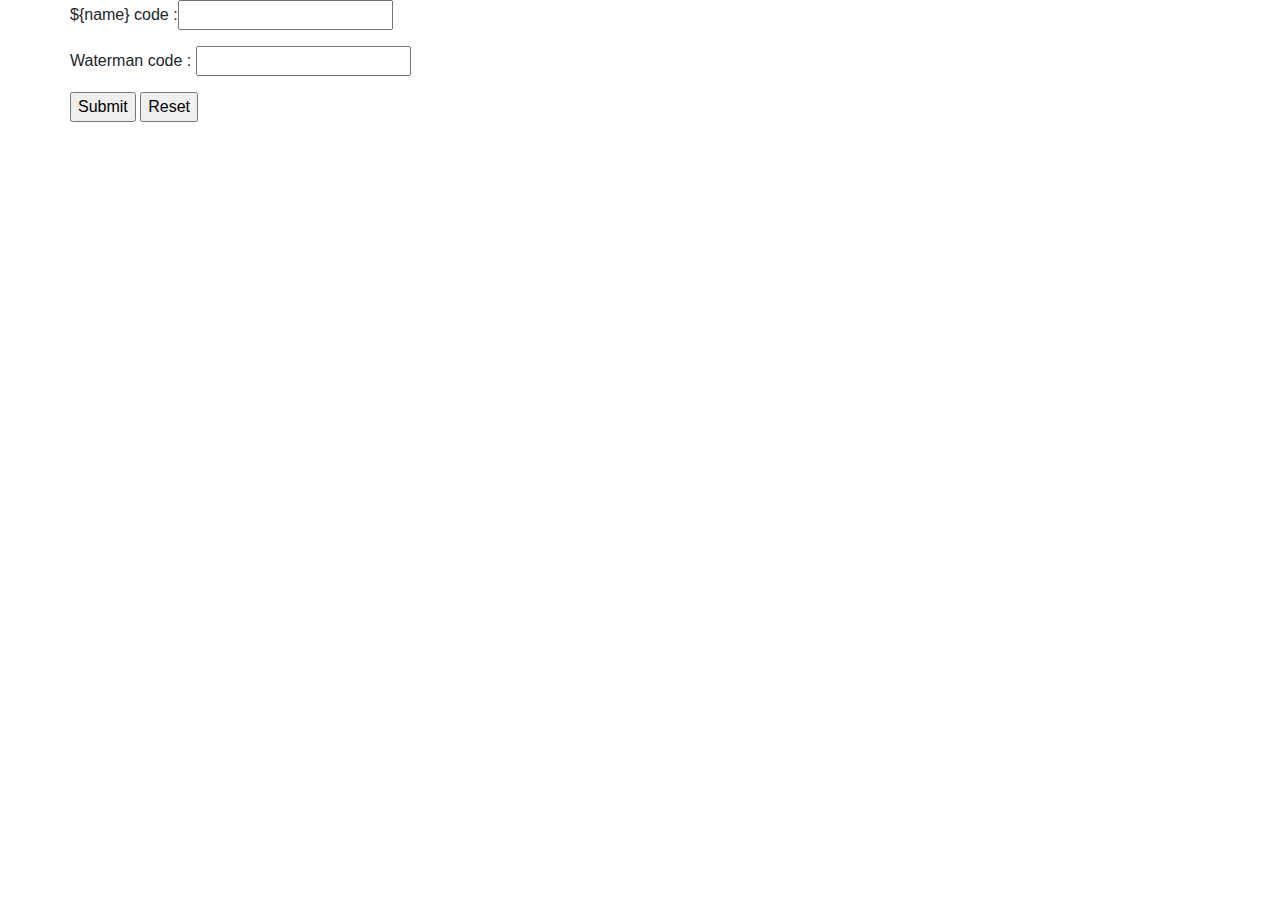
==== src/main/resources/templates/additem.html @ e132c13b "наипеременовывал" ====
<!DOCTYPE html>
<html lang="en" xmlns:th="http://www.thymeleaf.com">
<head>
    <meta charset="UTF-8">
    <title>add Item</title>
    <link rel="stylesheet" type="text/css"
          href="../static/css/bootstrap.min.css" th:href="@{/css/bootstrap.min.css}"/>

</head>
<body class="pa">

<div th:insert="~{header :: main}"></div>
<div class="container">
    <div class="row flex-items-xs-center d-md-flex">
        <form action="#" th:action="@{/additemsp}" th:object="${item}" method="post">

            <p>${name} code     :<input type="text" th:field="*{firstCode}"/></p>
            <p>Waterman code    : <input type="text" th:field="*{secondCode}"/></p>

            <p><input type="submit" value="Submit"/> <input type="reset" value="Reset"/></p>

        </form>
    </div>
</div>
</body>
</html>
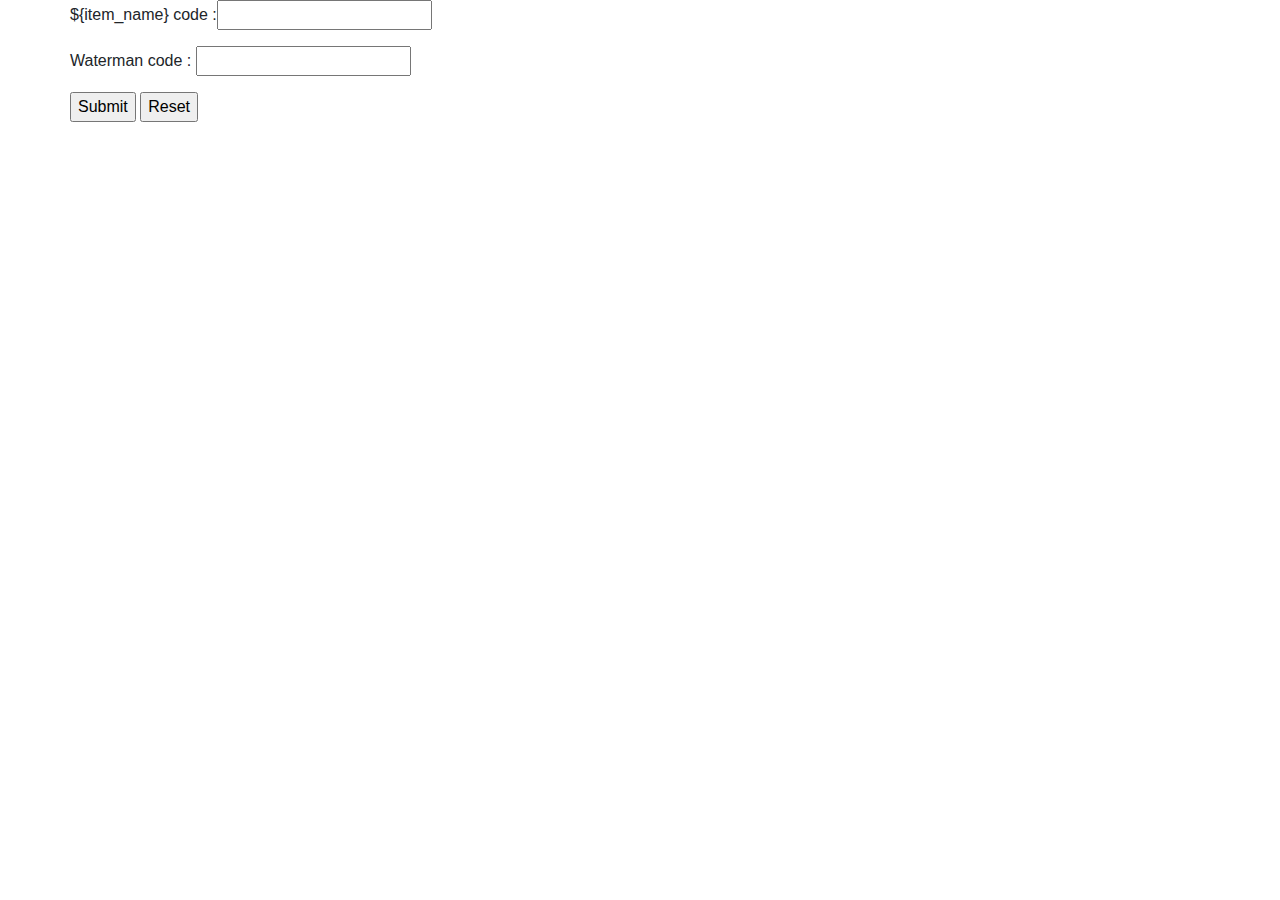
==== commit 82607117: "передлка web" ====
--- a/src/main/resources/templates/additem.html
+++ b/src/main/resources/templates/additem.html
@@ -12,11 +12,9 @@
 <div th:insert="~{header :: main}"></div>
 <div class="container">
     <div class="row flex-items-xs-center d-md-flex">
-        <form action="#" th:action="@{/additemsp}" th:object="${item}" method="post">
-
-            <p>${name} code     :<input type="text" th:field="*{firstCode}"/></p>
-            <p>Waterman code    : <input type="text" th:field="*{secondCode}"/></p>
-
+        <form action="#" th:action="@{'/'+${item_name}+'/additem/'}" th:object="${item}" method="post">
+            <p>${item_name} code :<input type="text" th:field="*{firstCode}"/></p>
+            <p>Waterman code : <input type="text" th:field="*{secondCode}"/></p>
             <p><input type="submit" value="Submit"/> <input type="reset" value="Reset"/></p>
 
         </form>
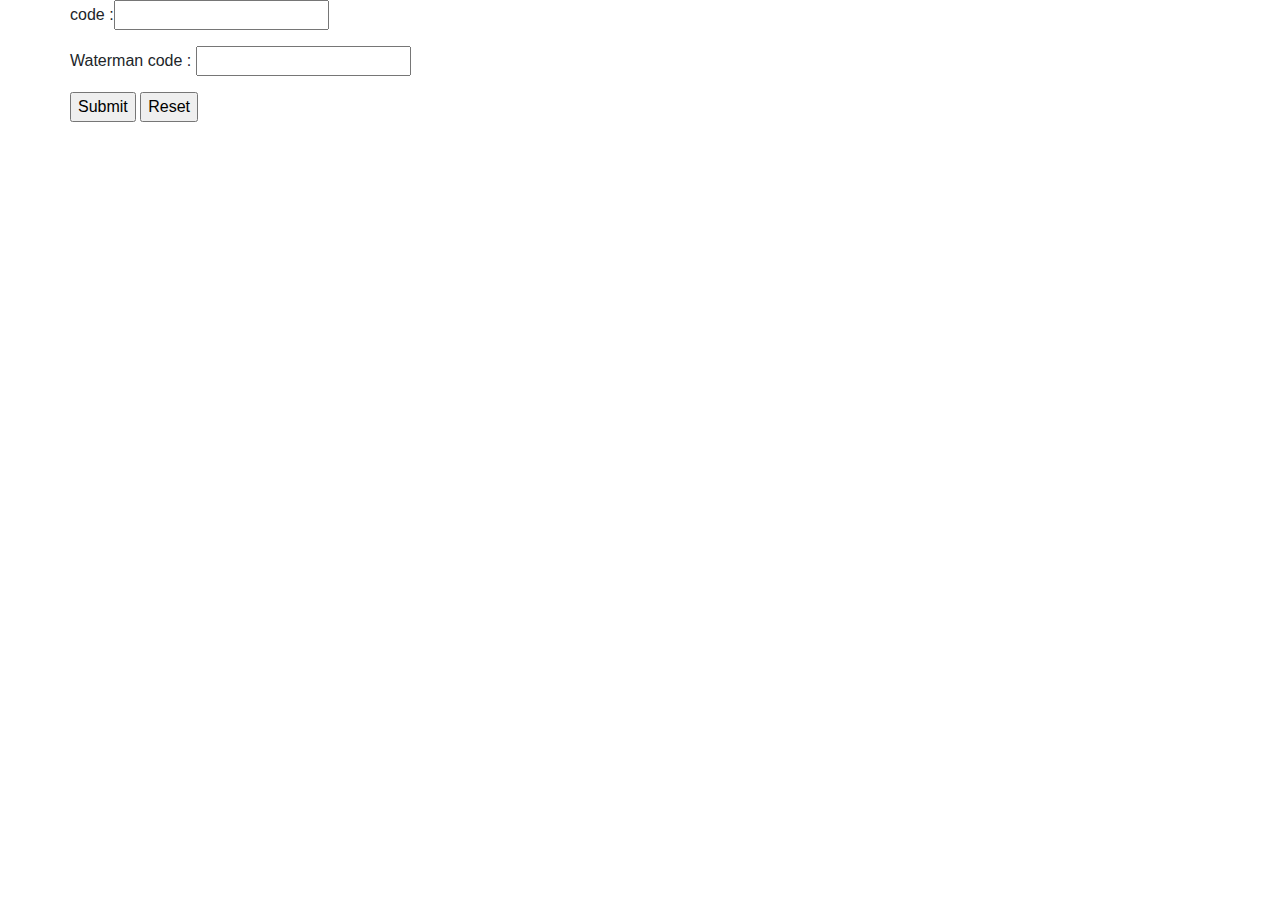
==== commit 24f3d68b: "Добавил заполнение поля ccskjr приредактировании Кит И стройпарк" ====
--- a/src/main/resources/templates/additem.html
+++ b/src/main/resources/templates/additem.html
@@ -13,7 +13,7 @@
 <div class="container">
     <div class="row flex-items-xs-center d-md-flex">
         <form action="#" th:action="@{'/'+${item_name}+'/additem/'}" th:object="${item}" method="post">
-            <p>${item_name} code :<input type="text" th:field="*{firstCode}"/></p>
+            <p><pph th:text="${item_name}"></pph> code :<input type="text" th:field="*{firstCode}"/></p>
             <p>Waterman code : <input type="text" th:field="*{secondCode}"/></p>
             <p><input type="submit" value="Submit"/> <input type="reset" value="Reset"/></p>
 
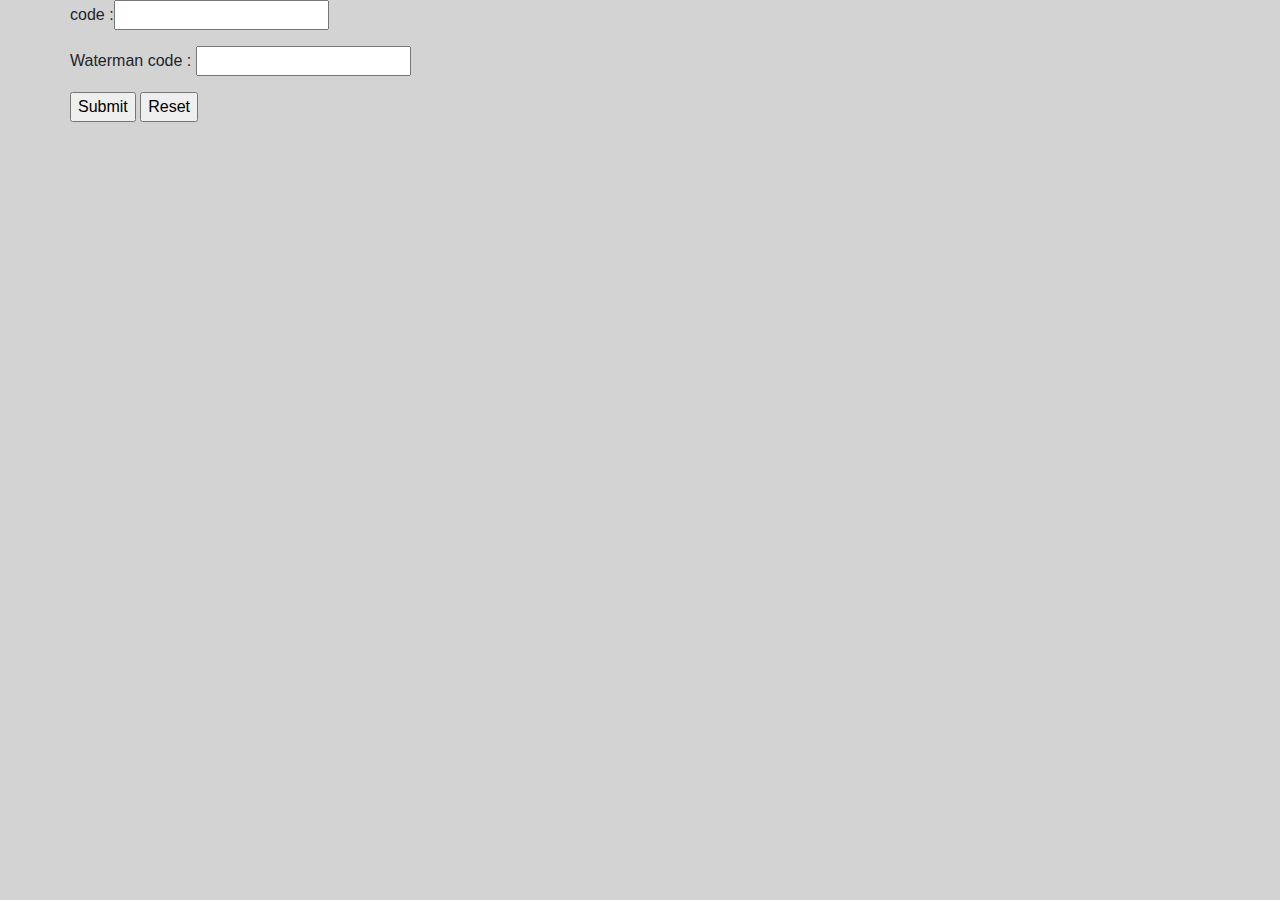
==== commit b8ed20ff: "украсил меню" ====
--- a/src/main/resources/templates/additem.html
+++ b/src/main/resources/templates/additem.html
@@ -5,6 +5,8 @@
     <title>add Item</title>
     <link rel="stylesheet" type="text/css"
           href="../static/css/bootstrap.min.css" th:href="@{/css/bootstrap.min.css}"/>
+    <link rel="stylesheet" type="text/css"
+          href="../static/css/style.css" th:href="@{/css/style.css}"/>
 
 </head>
 <body class="pa">
